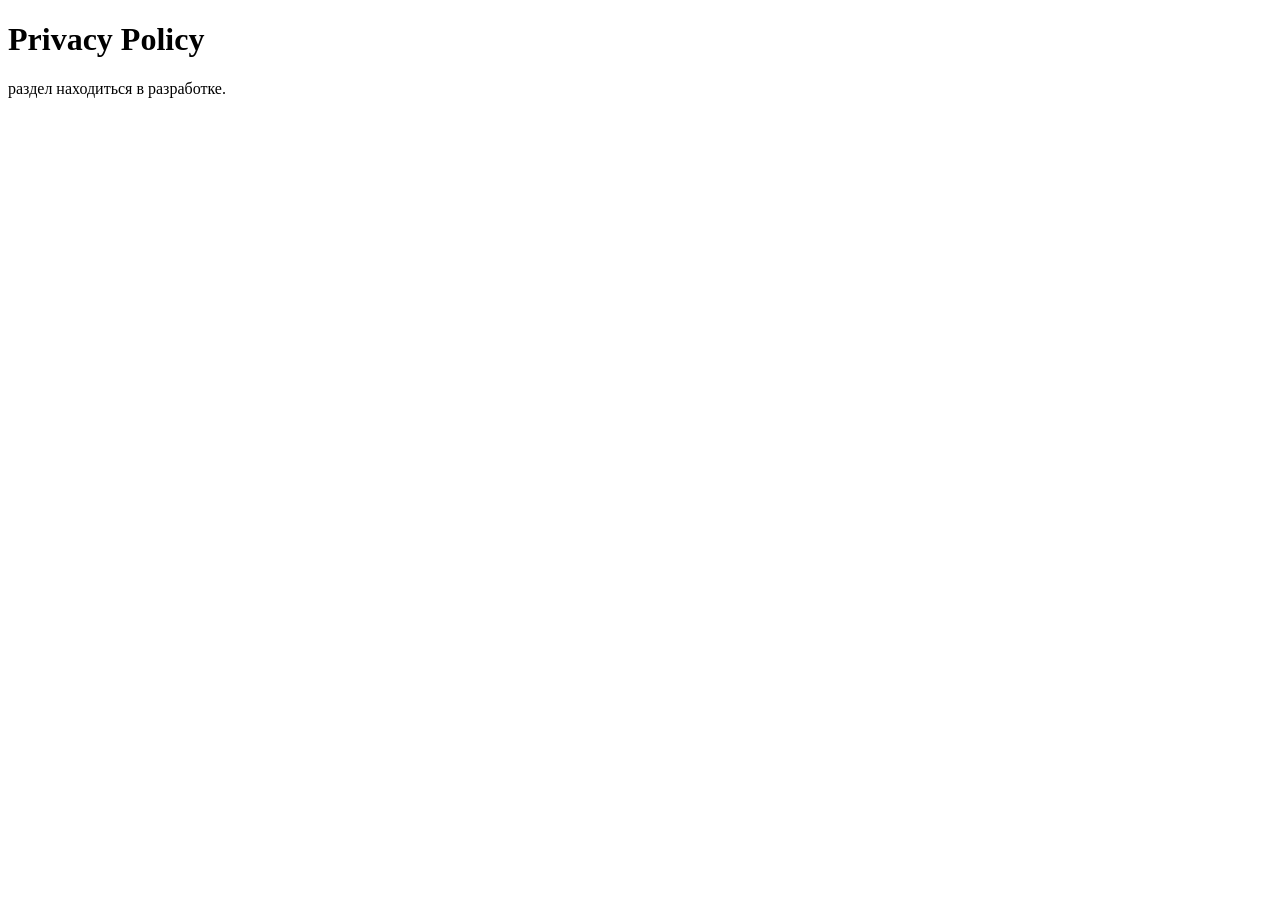
==== privacy-policy.html @ 0bba5f58 "feat: добавлены страницы: magazine, privacy-policy, terms" ====
<!DOCTYPE html>
<html lang="ru">
<head>
    <meta charset="UTF-8">
    <meta name="viewport" content="width=device-width, initial-scale=1.0">
    <title>Privacy Policy</title>
</head>
<body>
    <h1>Privacy Policy</h1>
    <p>раздел находиться в разработке.</p>
</body>
</html>
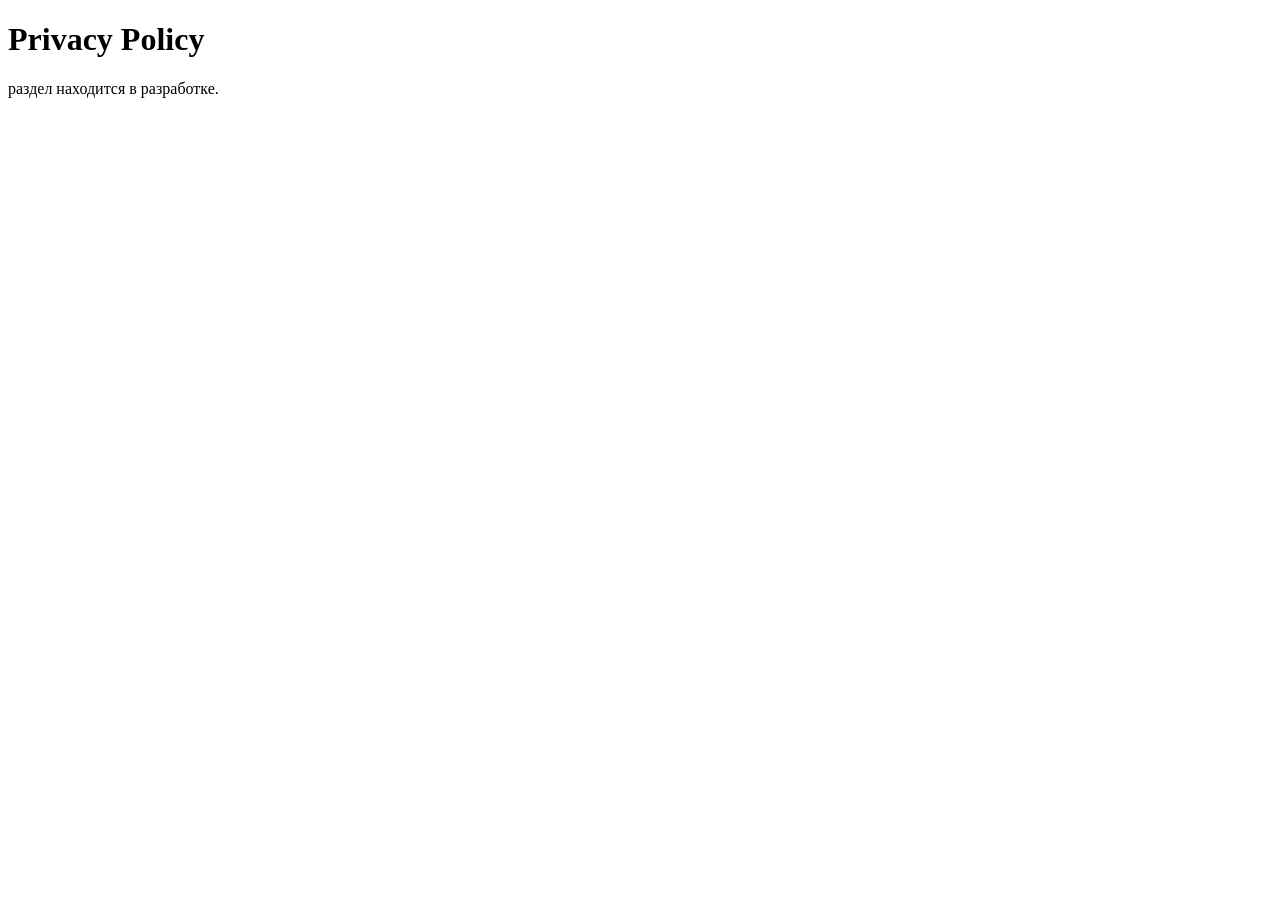
==== commit 6fad918b: "fix: убраны опечатки на новых страницах" ====
--- a/privacy-policy.html
+++ b/privacy-policy.html
@@ -7,6 +7,6 @@
 </head>
 <body>
     <h1>Privacy Policy</h1>
-    <p>раздел находиться в разработке.</p>
+    <p>раздел находится в разработке.</p>
 </body>
 </html>
